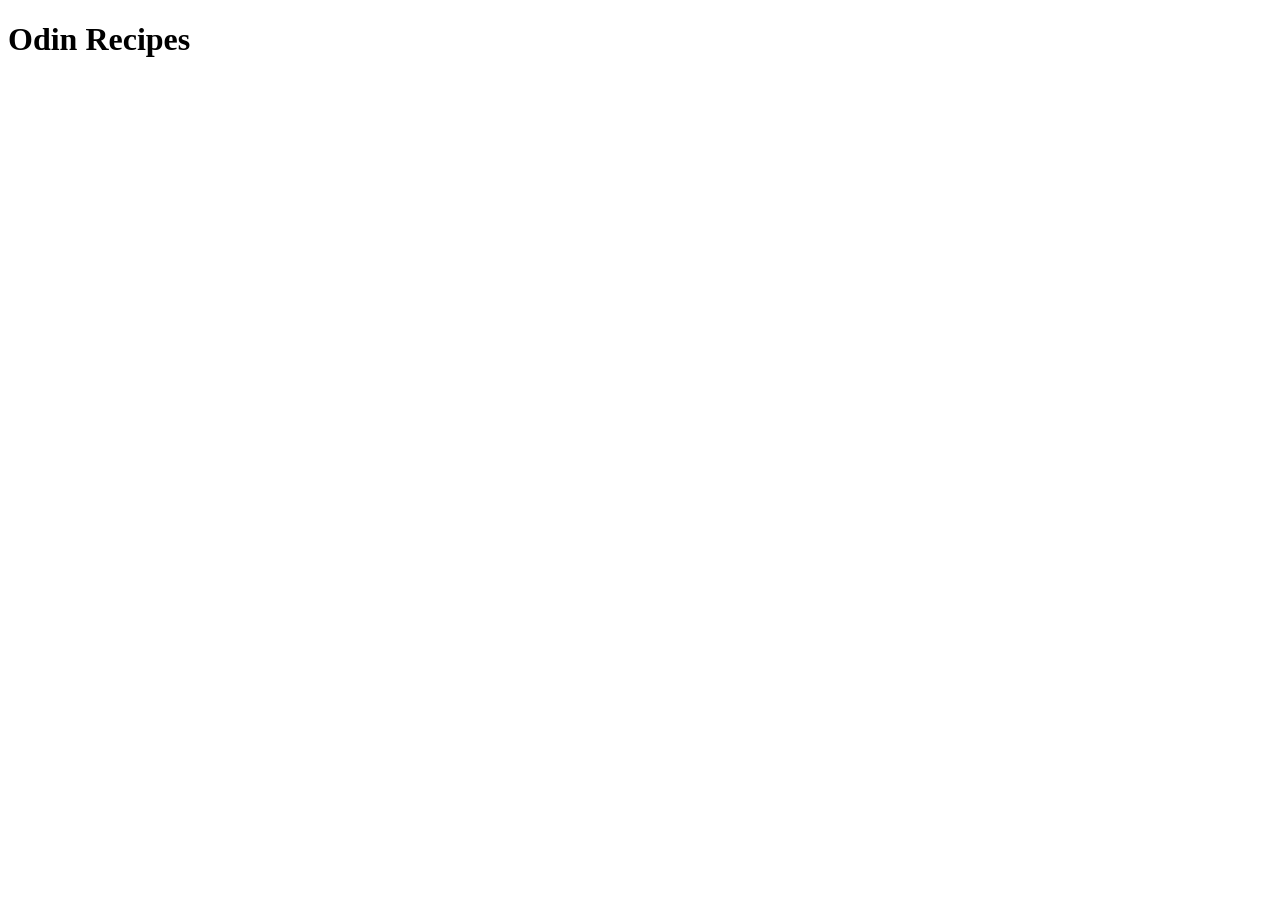
==== index.html @ 9b3520d3 "Add index.html" ====
<!DOCTYPE html>
<html lang="en">
<head>
    <meta charset="UTF-8">
    <meta name="viewport" content="width=device-width, initial-scale=1.0">
    <title>Index</title>
</head>
<body>
    <h1>Odin Recipes</h1>
</body>
</html>
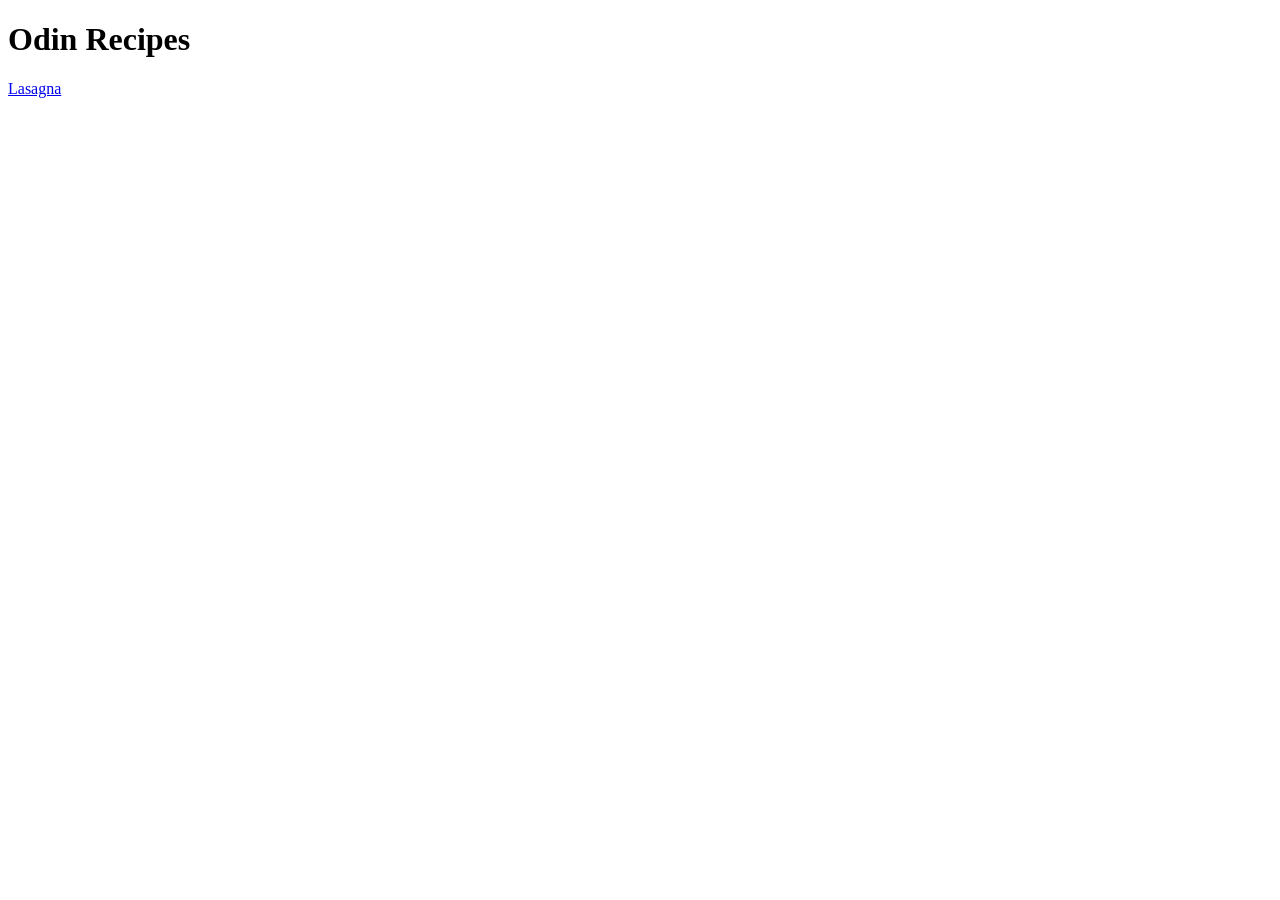
==== commit 1f37e936: "Add index" ====
--- a/index.html
+++ b/index.html
@@ -7,5 +7,7 @@
 </head>
 <body>
     <h1>Odin Recipes</h1>
+
+    <a href="./recipes/lasagna.html">Lasagna</a>
 </body>
 </html>
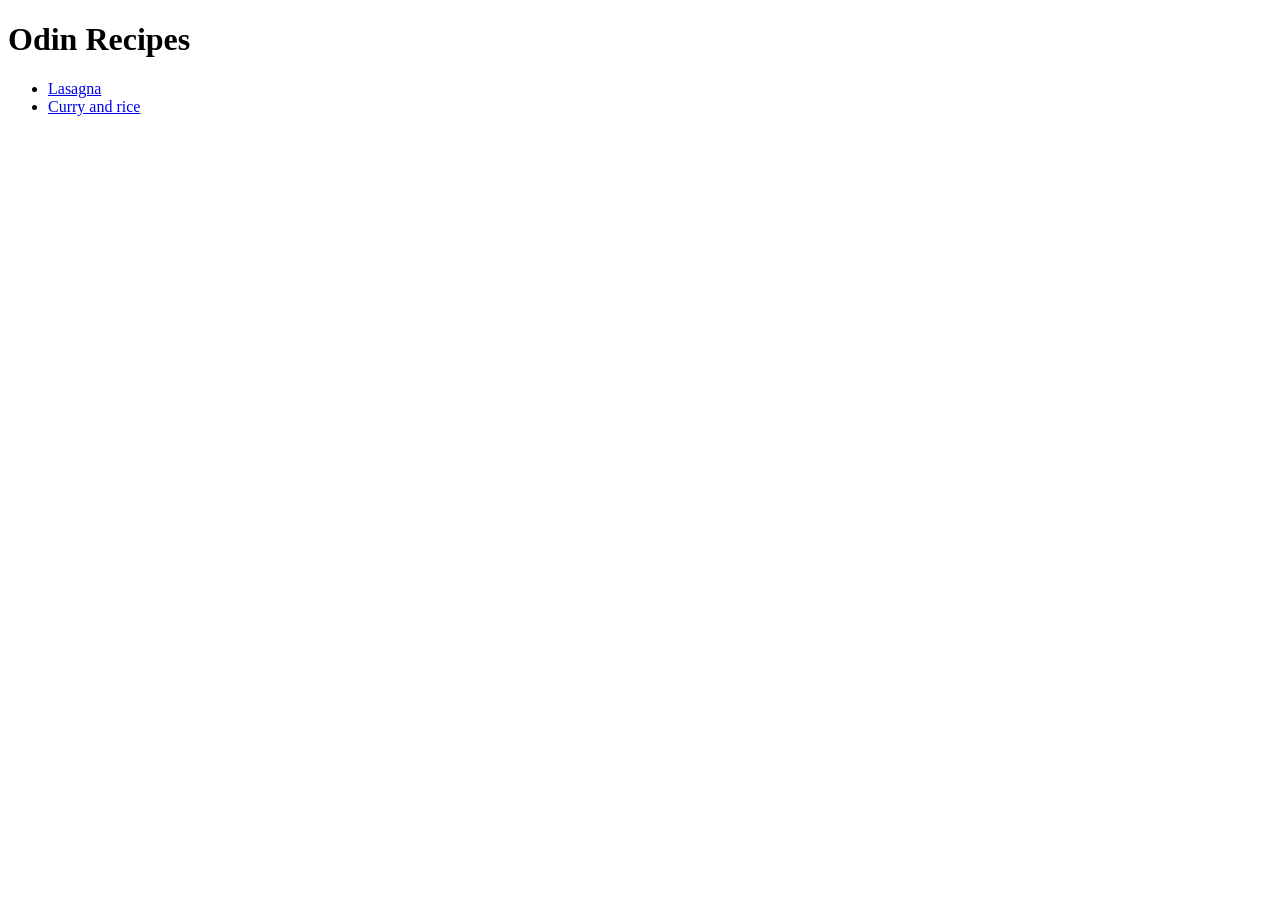
==== commit ddf1e893: "Add link to curry-and-rice.html" ====
--- a/index.html
+++ b/index.html
@@ -8,6 +8,10 @@
 <body>
     <h1>Odin Recipes</h1>
 
-    <a href="./recipes/lasagna.html">Lasagna</a>
+    <ul>
+      <li><a href="./recipes/lasagna.html">Lasagna</a></li>
+      <li><a href="./recipes/curry-and-rice.html">Curry and rice</a></li>
+
+    </ul>
 </body>
 </html>
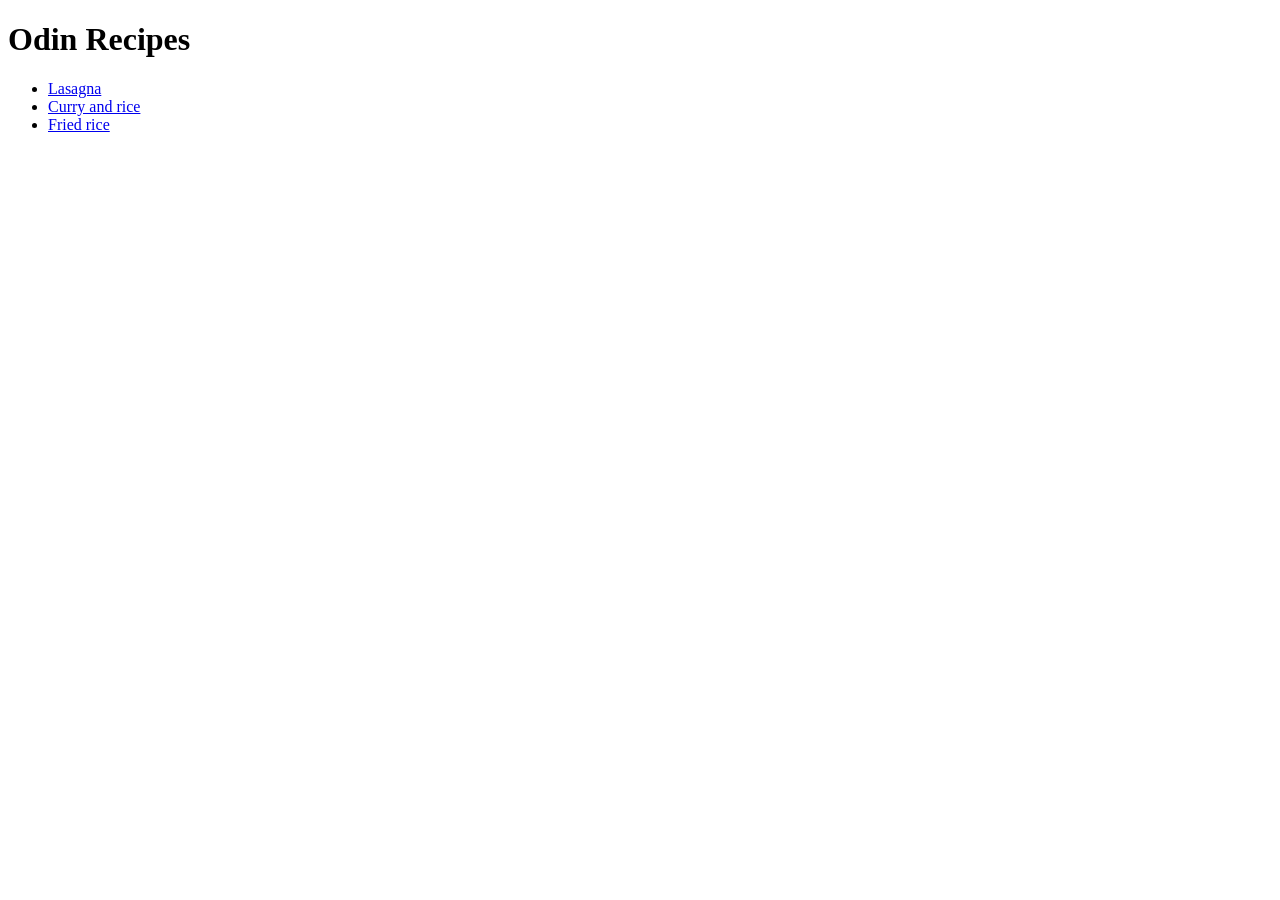
==== commit 0197c75b: "Add link to fried-rice.html" ====
--- a/index.html
+++ b/index.html
@@ -11,7 +11,7 @@
     <ul>
       <li><a href="./recipes/lasagna.html">Lasagna</a></li>
       <li><a href="./recipes/curry-and-rice.html">Curry and rice</a></li>
-
+      <li><a href="./recipes/fried-rice.html">Fried rice</a></li>
     </ul>
 </body>
 </html>
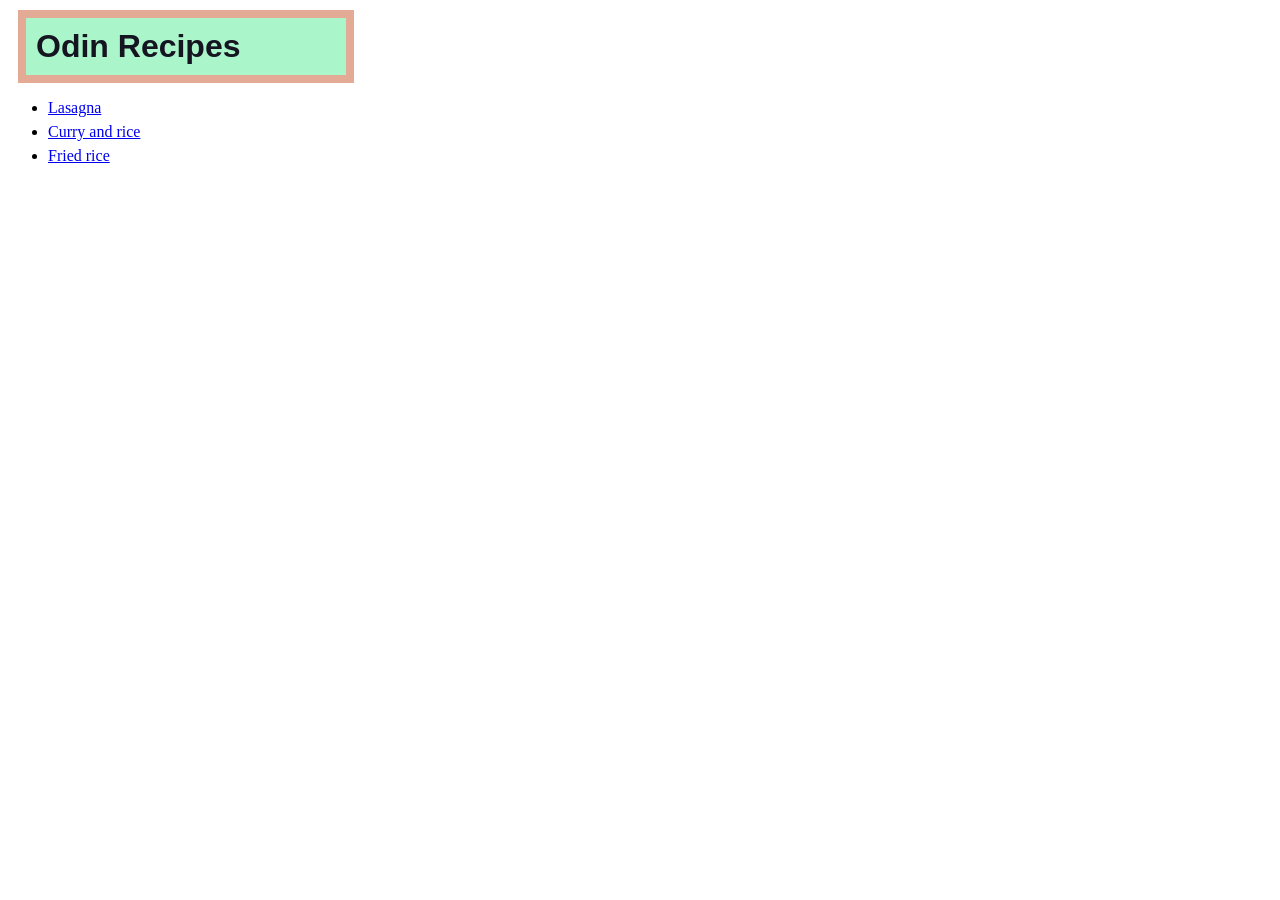
==== commit c52af855: "Add CSS" ====
--- a/index.html
+++ b/index.html
@@ -3,10 +3,11 @@
 <head>
     <meta charset="UTF-8">
     <meta name="viewport" content="width=device-width, initial-scale=1.0">
-    <title>Index</title>
+    <link rel="stylesheet" href="style.css">
+    <title>Odin Recipes</title>
 </head>
 <body>
-    <h1>Odin Recipes</h1>
+    <h1 id="main-title">Odin Recipes</h1>
 
     <ul>
       <li><a href="./recipes/lasagna.html">Lasagna</a></li>
--- a/style.css
+++ b/style.css
@@ -0,0 +1,62 @@
+#main-title {
+    font-family: sans-serif;
+    font-weight: 700;
+    border: 8px solid rgb(227, 171, 150);
+    width: 300px;
+    background-color: rgb(170, 245, 201);
+    color: rgb(21, 21, 34);
+    padding: 10px;
+}
+
+li {
+    margin-bottom: 6px;
+}
+
+h1 {
+    margin: 10px;
+}
+
+.description {
+    display: inline-block;
+    border: 5px solid black;
+    margin: 10px;
+    padding: 10px;
+    width: 550px;
+    vertical-align: text-bottom;
+    background-color: orange;
+}
+
+.ingredients,
+.steps {
+    border: 5px solid black;
+    margin: 10px;
+    padding: 10px;
+}
+
+.ingredients {
+    background-color: rgb(238, 204, 204);
+}
+
+.steps {
+    background-color: rgb(246, 239, 138);
+}
+
+.big-box {
+    border: 5px solid black;
+    text-align: center;
+}
+
+img {
+    margin: 10px;
+}
+
+.home {
+    display: block;
+    margin: 0px auto;
+    font-size: 20px;
+    border: 5px solid black;
+    width: 100px;
+    text-align: center;
+    background-color: rgb(121, 224, 101);
+    margin-top: 30px;
+}
